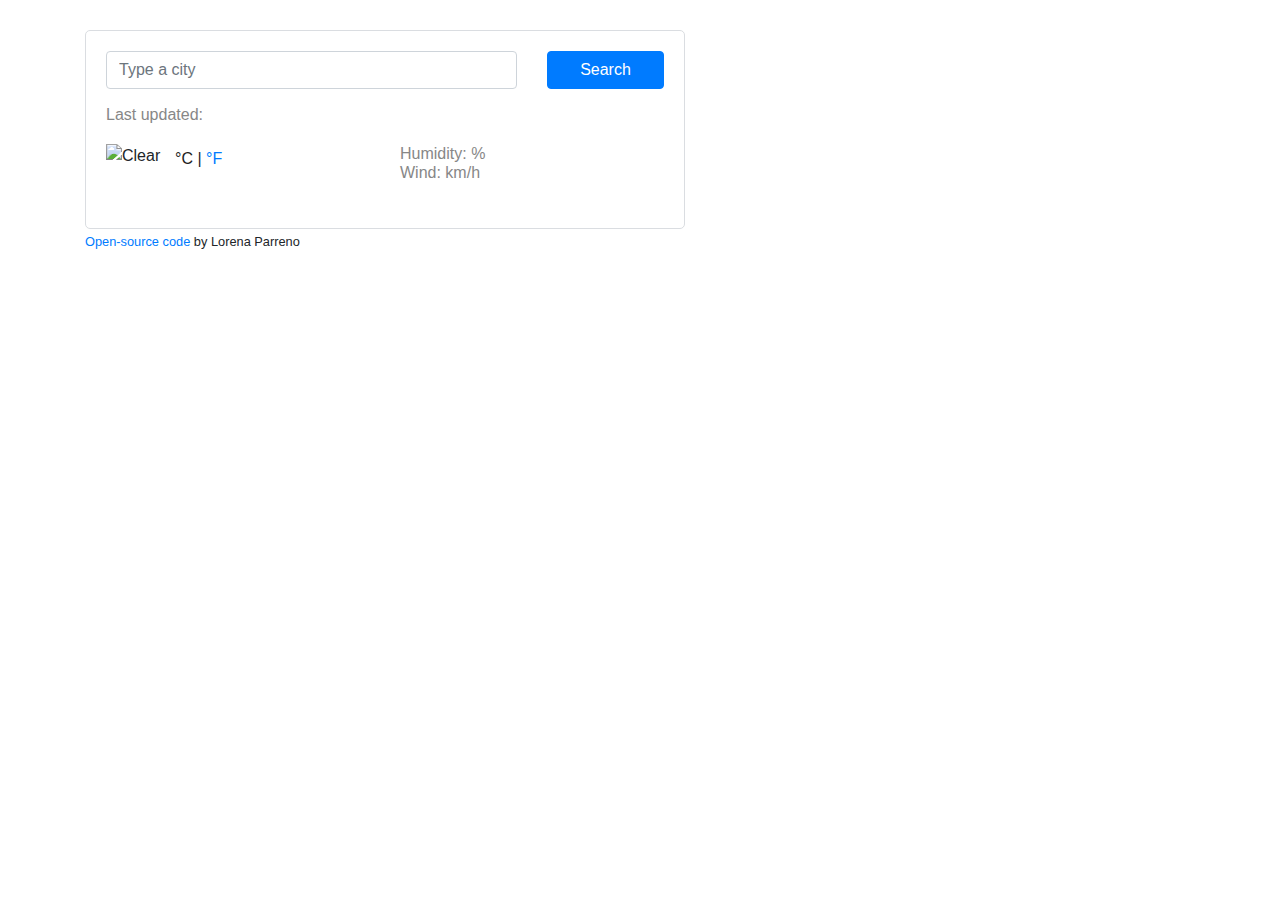
==== index.html @ 9821be6c "Build a final folder" ====
<!DOCTYPE html>
<html lang="en">

<head>
      <meta charset="UTF-8">
      <meta http-equiv="X-UA-Compatible"
            content="IE=edge">
      <meta name="viewport"
            content="width=device-width, initial-scale=1.0">

      <link rel="stylesheet"
            href="https://cdn.jsdelivr.net/npm/bootstrap@4.3.1/dist/css/bootstrap.min.css"
            integrity="sha384-ggOyR0iXCbMQv3Xipma34MD+dH/1fQ784/j6cY/iJTQUOhcWr7x9JvoRxT2MZw1T"
            crossorigin="anonymous" />

      <script src="https://unpkg.com/axios/dist/axios.min.js"></script>

      <link rel="stylesheet"
            href="src/style.css" />
      <title>Weather App</title>
</head>

<body>
      <div class="container">
            <div class="weather-app-wrapper">
                  <div class="weather-app">
                        <form id="search-form"
                              class="mb-3">
                              <div class="row">
                                    <div class="col-9">
                                          <input type="search"
                                                 placeholder="Type a city"
                                                 class="form-control"
                                                 id="city-input"
                                                 autocomplete="off" />
                                    </div>
                                    <div class="col-3">
                                          <input type="submit"
                                                 value="Search"
                                                 class="btn btn-primary w-100" />
                                    </div>
                              </div>
                        </form>
                        <div class="overview">
                              <h1 id="city"></h1>
                              <ul>
                                    <li>Last updated: <span id="date"></span></li>

                                    <li id="description"></li>
                              </ul>
                        </div>
                        <div class="row">
                              <div class="col-6">
                                    <div class="d-flex weather-temperature">
                                          <img src=""
                                               alt="Clear"
                                               id="icon" />
                                          <div>
                                                <strong id="temperature"></strong><span class="units"><a href="#"
                                                         id="celsius-link"
                                                         class="active">°C</a> |
                                                      <a href="#"
                                                         id="fahrenheit-link">°F</a></span>
                                          </div>
                                    </div>
                              </div>
                              <div class="col-6">
                                    <ul>
                                          <li>
                                                Humidity: <span id="humidity"></span>%
                                          </li>
                                          <li>
                                                Wind: <span id="wind"></span> km/h
                                          </li>
                                    </ul>
                              </div>
                        </div>
                  </div>
            </div>
            <small>
                  <a href="https://github.com/lorenaparreno/vanilla-weather-app/tree/main"
                     target="_blank">Open-source code</a> by
                  Lorena
                  Parreno
            </small>
      </div>
      <script src="src/app.js"></script>
</body>

</html>
---- src/style.css ----
body {
  font-family: Arial, sans-serif;
}

h1 {
  color: #878787;
  font-size: 24px;
  font-weight: 100;
  line-height: 28px;
  margin-bottom: 0;
}

ul {
  margin: 0;
  padding: 0;
}

li {
  list-style: none;
  margin: 0;
  padding: 0;

  color: rgb(135, 135, 135);
  font-size: 16px;
  font-weight: 100;
  line-height: 19px;
}

li:first-letter {
  text-transform: capitalize;
}

.weather-app-wrapper {
  max-width: 600px;
  margin-top: 30px;
}

.weather-app {
  padding: 20px;
  border: 1px solid #dadde1;
  border-radius: 5px;
}

.overview {
  margin-bottom: 20px;
}

.weather-temperature img {
  margin-right: 5px;
  height: 64px;
  width: 64px;
}

.weather-temperature strong {
  color: rgb(33, 33, 33);
  font-size: 64px;
  line-height: 1;
  font-weight: 400;
}

.weather-temperature .units {
  position: relative;
  font-size: 16px;
  top: -34px;
}

.weather-temperature .active {
  color: rgb(33, 33, 33);
  cursor: default;
}

.weather-temperature .active:hover {
  text-decoration: none;
}
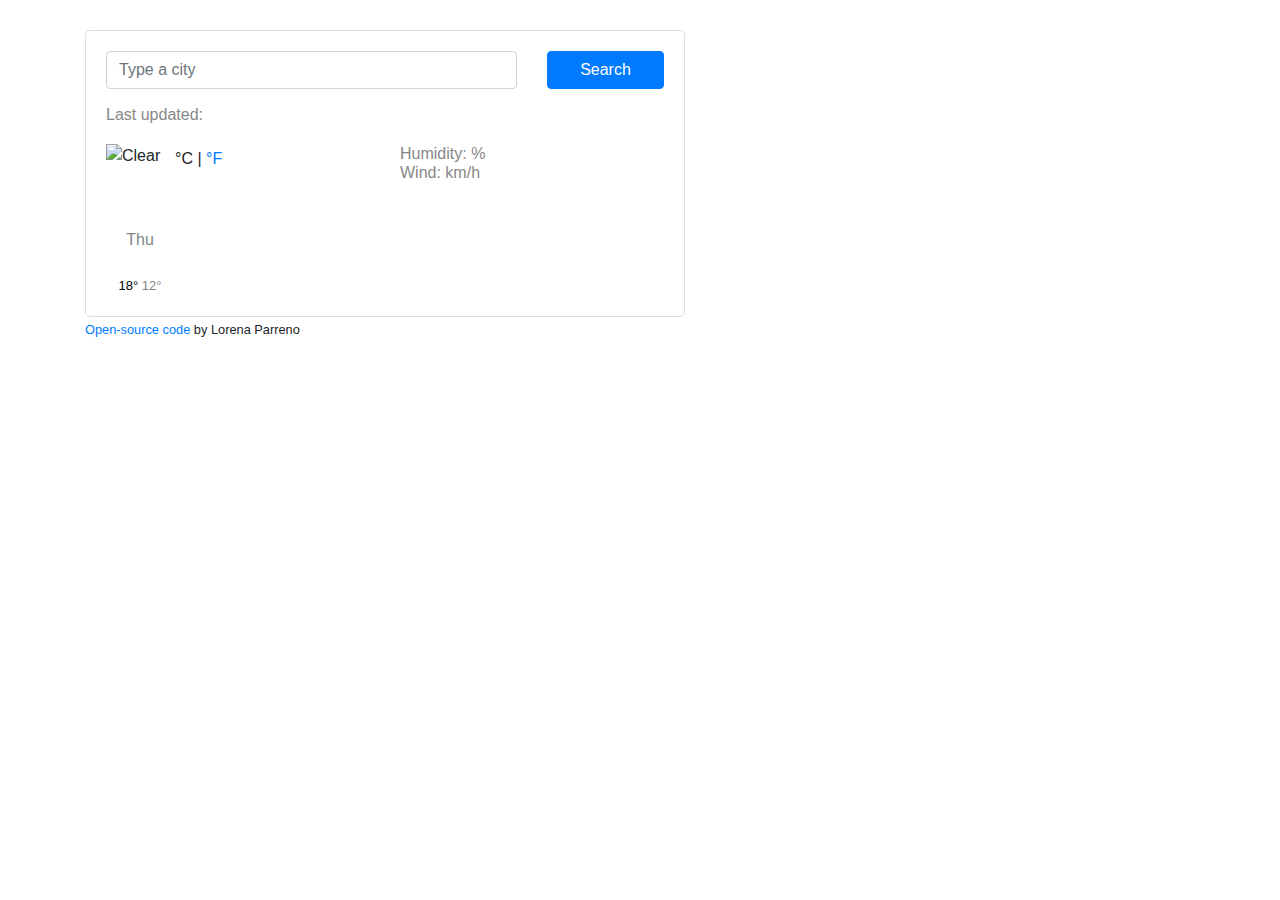
==== commit 34f53bc4: "Added the forecast HTML and CSS" ====
--- a/index.html
+++ b/index.html
@@ -75,7 +75,26 @@
                                     </ul>
                               </div>
                         </div>
+                        <div class="weather-forecast">
+                              <div class="row">
+                                    <div class="col-2">
+                                          <div class="weather-forecast-date">
+                                                Thu
+                                          </div>
+                                          <img src="http://openweathermap.org/img/wn/01n@2x.png"
+                                               alt=""
+                                               width="36" />
+                                          <div class="weather-forecast-temperatures">
+                                                <span class="weather-forecast-temperature-max">
+                                                      18° </span>
+                                                <span class="weather-forecast-temperature-min">
+                                                      12° </span>
+                                          </div>
+                                    </div>
+                              </div>
+                        </div>
                   </div>
+
             </div>
             <small>
                   <a href="https://github.com/lorenaparreno/vanilla-weather-app/tree/main"
--- a/src/style.css
+++ b/src/style.css
@@ -72,3 +72,22 @@
 .weather-temperature .active:hover {
   text-decoration: none;
 }
+
+.weather-forecast {
+  margin-top: 20px;
+  text-align: center;
+  color: black;
+}
+
+.weather-forecast-date {
+  font-size: 16px;
+  opacity: 0.5;
+}
+
+.weather-forecast-temperatures {
+  font-size: 13px;
+}
+
+.weather-forecast-temperature-min {
+  opacity: 0.5;
+}
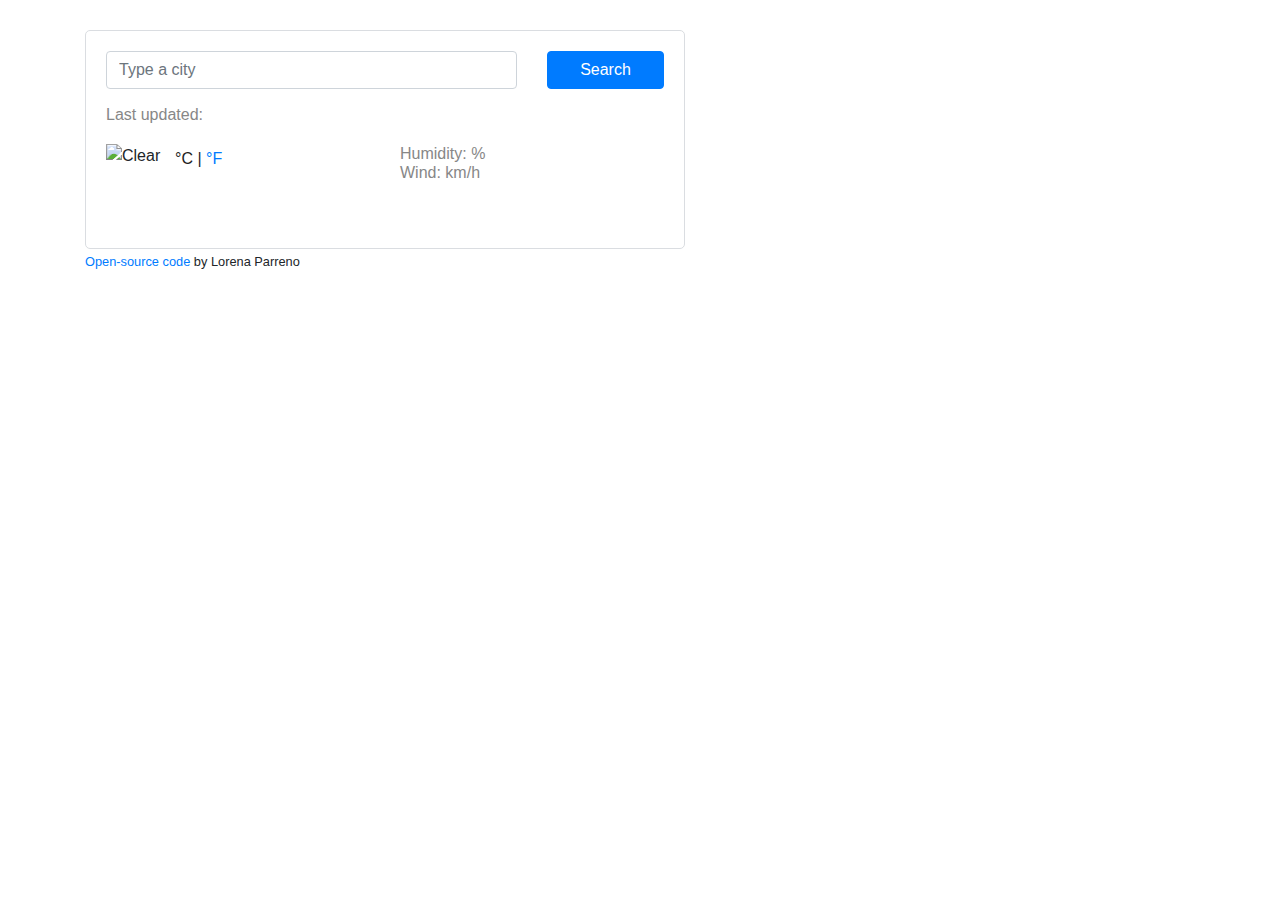
==== commit e844a29f: "Added 5-day forecast fake data in JS" ====
--- a/index.html
+++ b/index.html
@@ -12,9 +12,7 @@
             href="https://cdn.jsdelivr.net/npm/bootstrap@4.3.1/dist/css/bootstrap.min.css"
             integrity="sha384-ggOyR0iXCbMQv3Xipma34MD+dH/1fQ784/j6cY/iJTQUOhcWr7x9JvoRxT2MZw1T"
             crossorigin="anonymous" />
-
       <script src="https://unpkg.com/axios/dist/axios.min.js"></script>
-
       <link rel="stylesheet"
             href="src/style.css" />
       <title>Weather App</title>
@@ -45,7 +43,6 @@
                               <h1 id="city"></h1>
                               <ul>
                                     <li>Last updated: <span id="date"></span></li>
-
                                     <li id="description"></li>
                               </ul>
                         </div>
@@ -66,35 +63,16 @@
                               </div>
                               <div class="col-6">
                                     <ul>
-                                          <li>
-                                                Humidity: <span id="humidity"></span>%
-                                          </li>
-                                          <li>
-                                                Wind: <span id="wind"></span> km/h
-                                          </li>
+                                          <li>Humidity: <span id="humidity"></span>%</li>
+                                          <li>Wind: <span id="wind"></span> km/h</li>
                                     </ul>
                               </div>
                         </div>
-                        <div class="weather-forecast">
-                              <div class="row">
-                                    <div class="col-2">
-                                          <div class="weather-forecast-date">
-                                                Thu
-                                          </div>
-                                          <img src="http://openweathermap.org/img/wn/01n@2x.png"
-                                               alt=""
-                                               width="36" />
-                                          <div class="weather-forecast-temperatures">
-                                                <span class="weather-forecast-temperature-max">
-                                                      18° </span>
-                                                <span class="weather-forecast-temperature-min">
-                                                      12° </span>
-                                          </div>
-                                    </div>
-                              </div>
+                        <div class="weather-forecast"
+                             id="forecast">
+
                         </div>
                   </div>
-
             </div>
             <small>
                   <a href="https://github.com/lorenaparreno/vanilla-weather-app/tree/main"
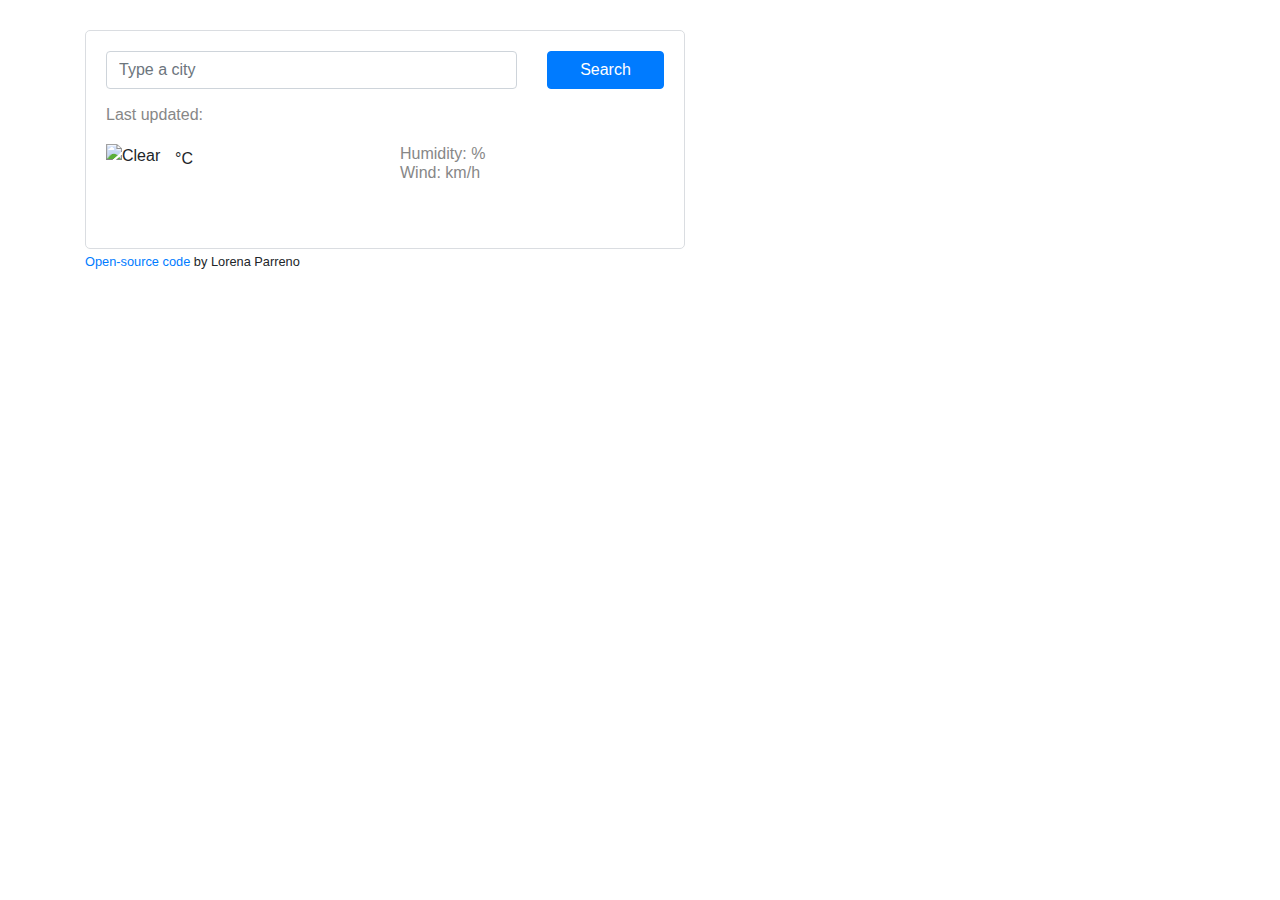
==== commit c4be9cdb: "Removed the Fahrenheit imperial conversion" ====
--- a/index.html
+++ b/index.html
@@ -53,11 +53,7 @@
                                                alt="Clear"
                                                id="icon" />
                                           <div>
-                                                <strong id="temperature"></strong><span class="units"><a href="#"
-                                                         id="celsius-link"
-                                                         class="active">°C</a> |
-                                                      <a href="#"
-                                                         id="fahrenheit-link">°F</a></span>
+                                                <strong id="temperature"></strong><span class="units"> °C</span>
                                           </div>
                                     </div>
                               </div>
